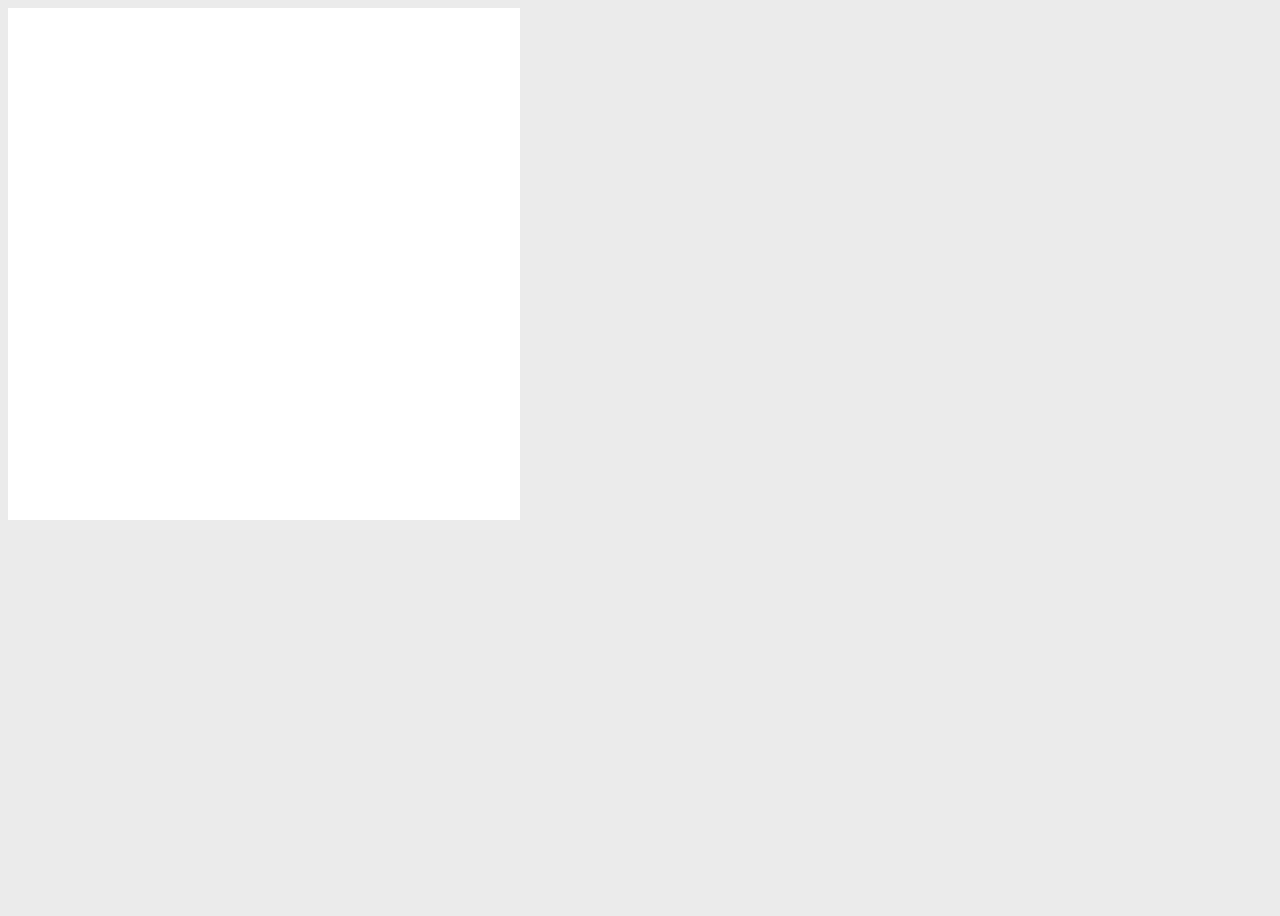
==== index.html @ f840c30b "Initial commit" ====
<!DOCTYPE html>
<html lang="en">
<head>
    <meta charset="UTF-8">
    <meta http-equiv="X-UA-Compatible" content="IE=edge">
    <meta name="viewport" content="width=device-width, initial-scale=1.0">
    <title>test hammer</title>

    <style>
        body {
            display: flex;
            height: 100vh;
            background-color: #eaeaea;
            flex-direction: column;
        }
        .container {
            height: 100v;
        }
        canvas {
            width: 512px;
            height: 512px;
            background-color: #fff;
        }
    </style>
</head>
<body>

    <div class="container">
        <canvas id="canvas" width="512" height="512"></canvas>
    </div>
    <div class="log"></div>

    <script src="hammer.min.js"></script>
    <script src="index.js"></script>
</body>
</html>
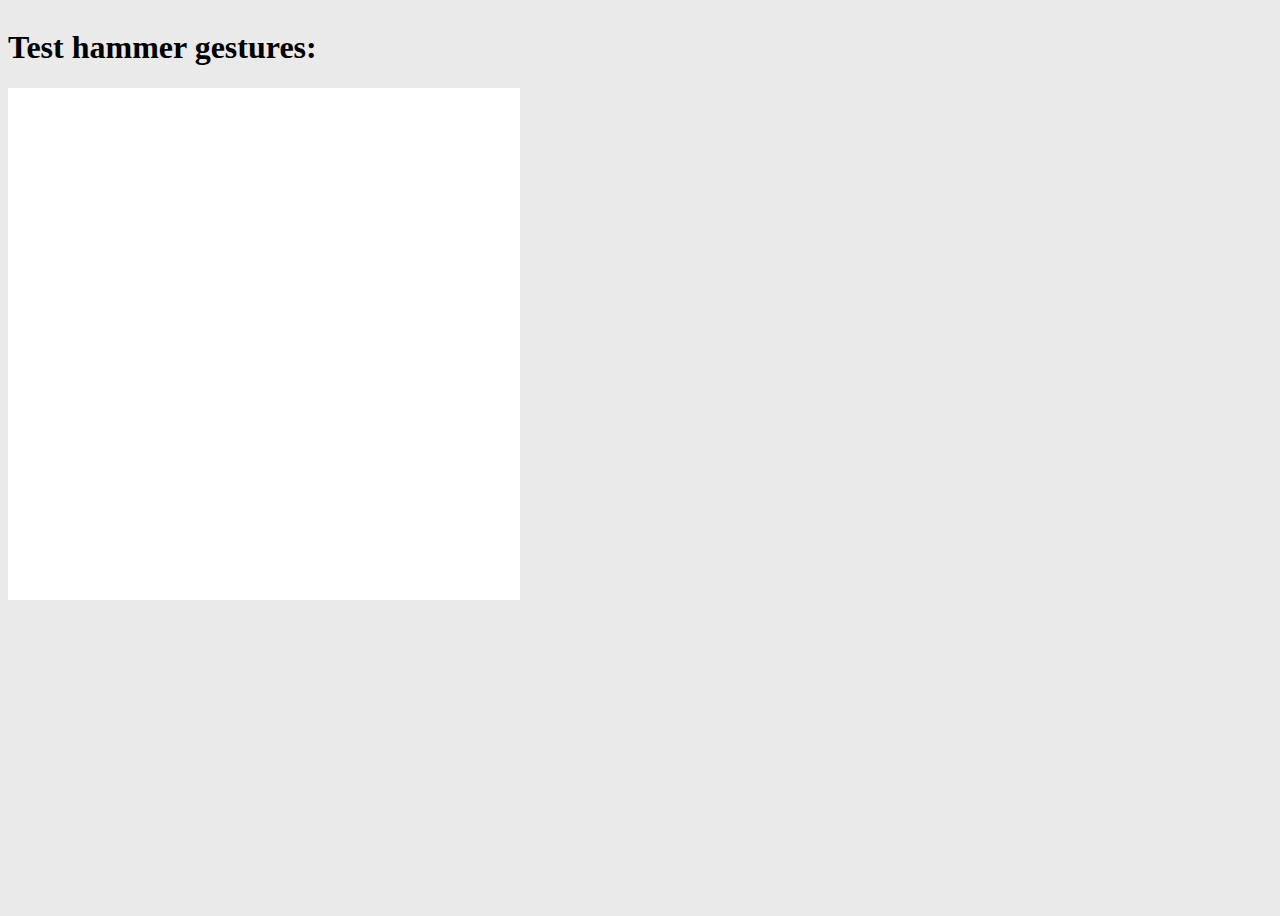
==== commit 592083ce: "Test surface" ====
--- a/index.html
+++ b/index.html
@@ -24,7 +24,7 @@
     </style>
 </head>
 <body>
-
+    <h1>Test hammer gestures:</h1>
     <div class="container">
         <canvas id="canvas" width="512" height="512"></canvas>
     </div>
